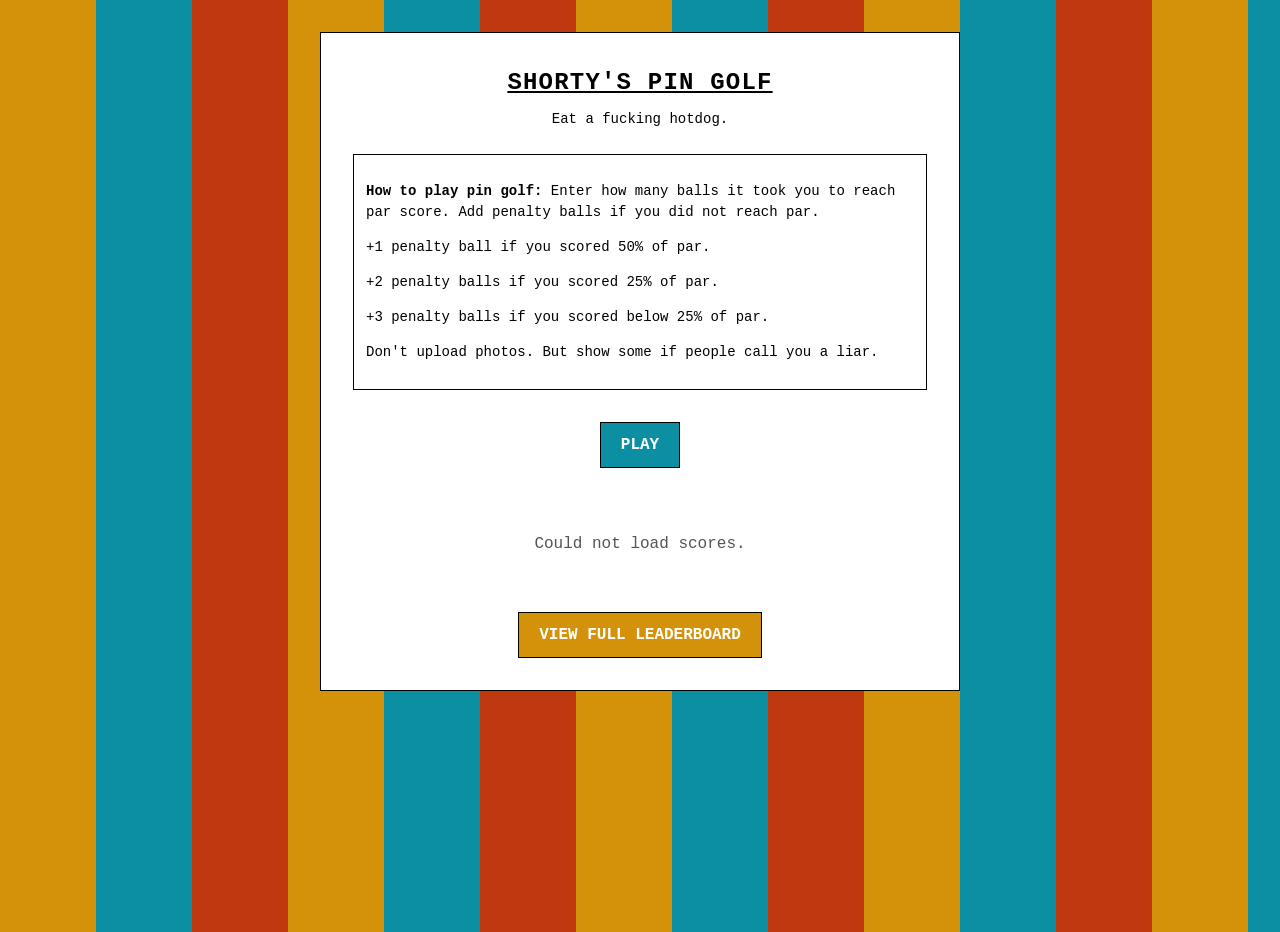
==== index.html @ 072970a2 "great" ====
<!DOCTYPE html>
<html lang="en">
<head>
  <meta charset="UTF-8">
  <meta name="viewport" content="width=device-width, initial-scale=1">
  <title>Shorty's Pin Golf</title>
  <link rel="icon" href="favicon.svg" type="image/svg+xml">
  <link rel="stylesheet" href="css/style.css">
</head>
<body>
  <main class="container">
    <div id="site-header"></div>

    <div class="scoring-help">
      <p>
        <b>How to play pin golf:</b> Enter how many balls it took you to reach par score.
        Add penalty balls if you did not reach par.
      </p>
      <p>+1 penalty ball if you scored 50% of par.</p>
      <p>+2 penalty balls if you scored 25% of par.</p>
      <p>+3 penalty balls if you scored below 25% of par.</p>
      <p>Don't upload photos. But show some if people call you a liar.</p>
    </div>

    <div class="home-play-wrap">
      <a href="play" class="button button-play">PLAY</a>
    </div>

    <div id="leaderboard-top"></div>

    <div class="home-actions">
      <a href="leaderboard" class="button button-gold">View full leaderboard</a>
    </div>
  </main>

  <script src="js/header.js"></script>
  <script src="js/holes.js"></script>
  <script src="js/app.js"></script>
  <script>
    renderSiteHeader();
    loadLeaderboard(document.getElementById('leaderboard-top'), { limit: 5 }).catch(() => {
      document.getElementById('leaderboard-top').innerHTML =
        '<p class="empty-state">Could not load scores.</p>';
    });
  </script>
</body>
</html>
---- css/style.css ----
:root {
  --stripe-width: 6em;
  --tone-gold: #d4920a;
  --tone-teal: #0d8fa3;
  --tone-rust: #bf3810;
  --header-bg: #555;
  --border: 1px solid #000;
  --font: 'Courier New', Courier, monospace;
}

*,
*::before,
*::after {
  box-sizing: border-box;
}

body {
  margin: 0;
  min-height: 100vh;
  font-family: var(--font);
  font-size: 16px;
  line-height: 1.5;
  color: #000;
  background: repeating-linear-gradient(
    90deg,
    var(--tone-gold) 0,
    var(--tone-gold) var(--stripe-width),
    var(--tone-teal) var(--stripe-width),
    var(--tone-teal) calc(var(--stripe-width) * 2),
    var(--tone-rust) calc(var(--stripe-width) * 2),
    var(--tone-rust) calc(var(--stripe-width) * 3)
  );
}

.container {
  max-width: 640px;
  margin: 2rem auto;
  padding: 1.5rem;
  background: #fff;
  border: var(--border);
}

#site-header {
  margin-bottom: 1.5rem;
  text-align: center;
}

.site-title-link {
  color: #000;
  text-decoration: underline;
}

.site-title-link:visited,
.site-title-link:hover,
.site-title-link:active {
  color: #000;
}

.home-play-wrap {
  margin: 2rem 0;
  text-align: center;
}

.home-actions {
  margin-top: 1.5rem;
  text-align: center;
}

.button-play {
  display: inline-block;
  padding: 1rem 3rem;
  font-size: 1.5rem;
  font-weight: bold;
  background: var(--tone-teal);
  color: #fff;
  border: var(--border);
  text-decoration: none;
}

.button-play:active {
  opacity: 0.85;
}

h1 {
  margin: 0 0 0.5rem;
  font-size: 1.5rem;
  text-align: center;
  letter-spacing: 0.05em;
}

.subtitle {
  margin: 0 0 1.5rem;
  text-align: center;
  font-size: 0.875rem;
}

.scoring-help {
  margin: 0 0 1.5rem;
  padding: 0.75rem;
  border: var(--border);
  font-size: 0.875rem;
}

nav {
  margin-bottom: 1.5rem;
  text-align: center;
}

nav a {
  color: #000;
}

table {
  width: 100%;
  border-collapse: collapse;
  font-size: 0.8125rem;
}

th,
td {
  border: var(--border);
  padding: 0.5rem 0.375rem;
  vertical-align: middle;
}

th {
  background: var(--header-bg);
  color: #fff;
  font-weight: bold;
  text-align: left;
}

.hole-num {
  width: 2.5rem;
  text-align: center;
}

.hole-name {
  word-break: break-word;
}

.par-cell {
  white-space: nowrap;
}

.par-target {
  display: block;
}

.par-balls {
  display: block;
  color: #555;
}

.score-cell-wrap {
  display: flex;
  align-items: center;
  justify-content: center;
  gap: 0.25rem;
  min-width: 5.5rem;
}

.score-btn {
  width: 2rem;
  height: 2.25rem;
  padding: 0;
  font-family: var(--font);
  font-size: 1.125rem;
  line-height: 1;
  border: var(--border);
  background: #fff;
  cursor: pointer;
  flex-shrink: 0;
  touch-action: manipulation;
}

.score-btn:active {
  background: #eee;
}

.score-display {
  width: 2.25rem;
  height: 2.25rem;
  display: flex;
  align-items: center;
  justify-content: center;
  border: var(--border);
  background: #fff;
  font-family: var(--font);
  font-size: 1rem;
  cursor: pointer;
  touch-action: manipulation;
  user-select: none;
}

.score-display:active {
  background: #eee;
}

.score-display.empty {
  color: #aaa;
}

tfoot td {
  font-weight: bold;
}

tfoot .total-label {
  background: var(--header-bg);
  color: #fff;
  text-align: center;
}

tfoot #player-total {
  text-align: center;
}

.form-row {
  margin-top: 1.5rem;
}

.form-row label {
  display: block;
  margin-bottom: 0.25rem;
  font-size: 0.875rem;
}

.form-row input[type='text'],
.form-row input[type='password'] {
  width: 100%;
  padding: 0.5rem;
  font-family: var(--font);
  font-size: 1rem;
  border: var(--border);
}

.form-row small {
  display: block;
  margin-top: 0.25rem;
  font-size: 0.75rem;
  color: #555;
}

.form-actions {
  margin-top: 1rem;
  display: flex;
  gap: 0.75rem;
  flex-wrap: wrap;
}

button.primary,
a.button {
  padding: 0.625rem 1.25rem;
  font-family: var(--font);
  font-size: 1rem;
  border: var(--border);
  background: #fff;
  cursor: pointer;
  text-decoration: none;
  color: #000;
  display: inline-block;
  touch-action: manipulation;
}

button.primary {
  background: var(--tone-teal);
  color: #fff;
}

a.button-play {
  background: var(--tone-teal);
  color: #fff;
}

a.button-gold {
  background: var(--tone-gold);
  color: #fff;
  font-weight: bold;
  text-transform: uppercase;
}

button.primary:active,
a.button:active {
  opacity: 0.85;
}

.message {
  margin-top: 1rem;
  padding: 0.75rem;
  border: var(--border);
  font-size: 0.875rem;
}

.message.error {
  background: #fff0f0;
}

.message.success {
  background: #f0fff0;
}

.leaderboard-table {
  width: 100%;
}

.leaderboard-table th {
  font-weight: normal;
  text-transform: none;
}

.leaderboard-table th:nth-child(2),
.leaderboard-table th:nth-child(3),
.leaderboard-table td.leaderboard-balls,
.leaderboard-table td.leaderboard-delta {
  text-align: center;
  width: 4.5rem;
}

.leaderboard-table a {
  color: #000;
  font-weight: bold;
}

.leaderboard-highlight {
  background: var(--tone-teal);
  color: #fff;
}

.leaderboard-highlight a {
  color: #fff;
}

.leaderboard-empty {
  text-align: center;
  padding: 1.5rem;
  color: #555;
}

.entry-meta {
  margin-bottom: 1rem;
  font-size: 0.875rem;
  color: #555;
}

.empty-state {
  text-align: center;
  padding: 2rem 1rem;
  color: #555;
}

@media (min-width: 480px) {
  .container {
    padding: 2rem;
  }

  table {
    font-size: 0.875rem;
  }
}
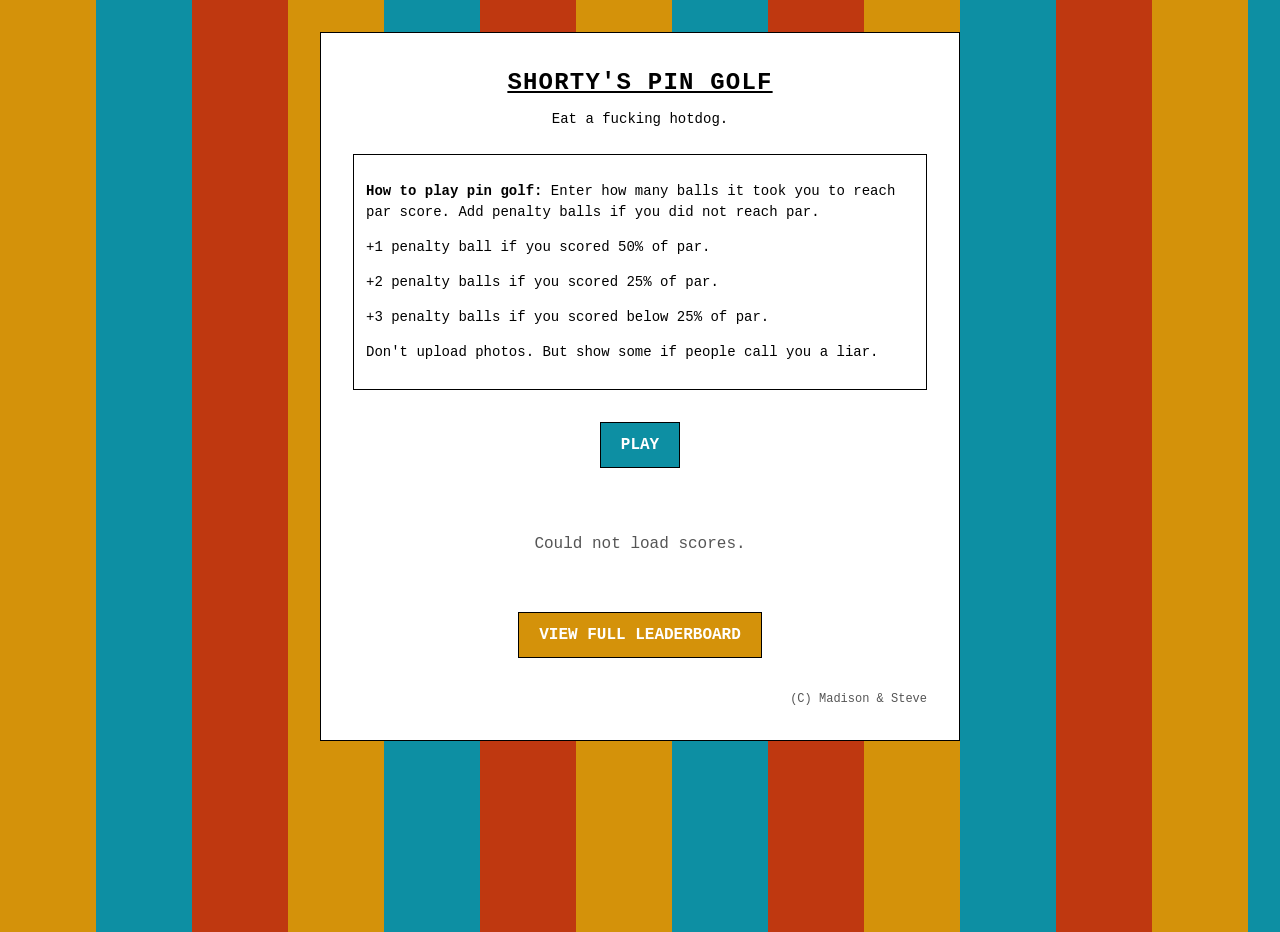
==== commit c85a489f: "add (c) footer" ====
--- a/index.html
+++ b/index.html
@@ -31,11 +31,12 @@
     <div class="home-actions">
       <a href="leaderboard" class="button button-gold">View full leaderboard</a>
     </div>
+    <div id="site-footer" class="site-footer"></div>
   </main>
 
   <script src="js/header.js"></script>
   <script src="js/holes.js"></script>
-  <script src="js/app.js"></script>
+  <script src="js/app.js?v=5"></script>
   <script>
     renderSiteHeader();
     loadLeaderboard(document.getElementById('leaderboard-top'), { limit: 5 }).catch(() => {
--- a/css/style.css
+++ b/css/style.css
@@ -94,6 +94,13 @@
   font-size: 0.875rem;
 }
 
+.site-footer {
+  margin-top: 2rem;
+  text-align: right;
+  font-size: 0.75rem;
+  color: #555;
+}
+
 .scoring-help {
   margin: 0 0 1.5rem;
   padding: 0.75rem;
@@ -299,6 +306,16 @@
   background: #f0fff0;
 }
 
+.message-link {
+  color: #0066cc;
+  font-weight: bold;
+}
+
+.message-link:hover,
+.message-link:visited {
+  color: #0066cc;
+}
+
 .leaderboard-table {
   width: 100%;
 }
@@ -348,6 +365,44 @@
   color: #555;
 }
 
+.admin-toolbar {
+  margin-bottom: 1rem;
+  text-align: right;
+}
+
+.admin-leaderboard-table th:last-child,
+.admin-delete-cell {
+  text-align: right;
+  width: 5rem;
+}
+
+button.button-danger {
+  padding: 0.375rem 0.625rem;
+  font-family: var(--font);
+  font-size: 0.75rem;
+  border: var(--border);
+  background: var(--tone-rust);
+  color: #fff;
+  cursor: pointer;
+  touch-action: manipulation;
+}
+
+button.button-danger:active {
+  opacity: 0.85;
+}
+
+.admin-footer {
+  margin-top: 2rem;
+  padding-top: 1rem;
+  border-top: var(--border);
+  text-align: center;
+}
+
+.admin-clear-btn {
+  font-size: 0.875rem;
+  padding: 0.625rem 1.25rem;
+}
+
 @media (min-width: 480px) {
   .container {
     padding: 2rem;
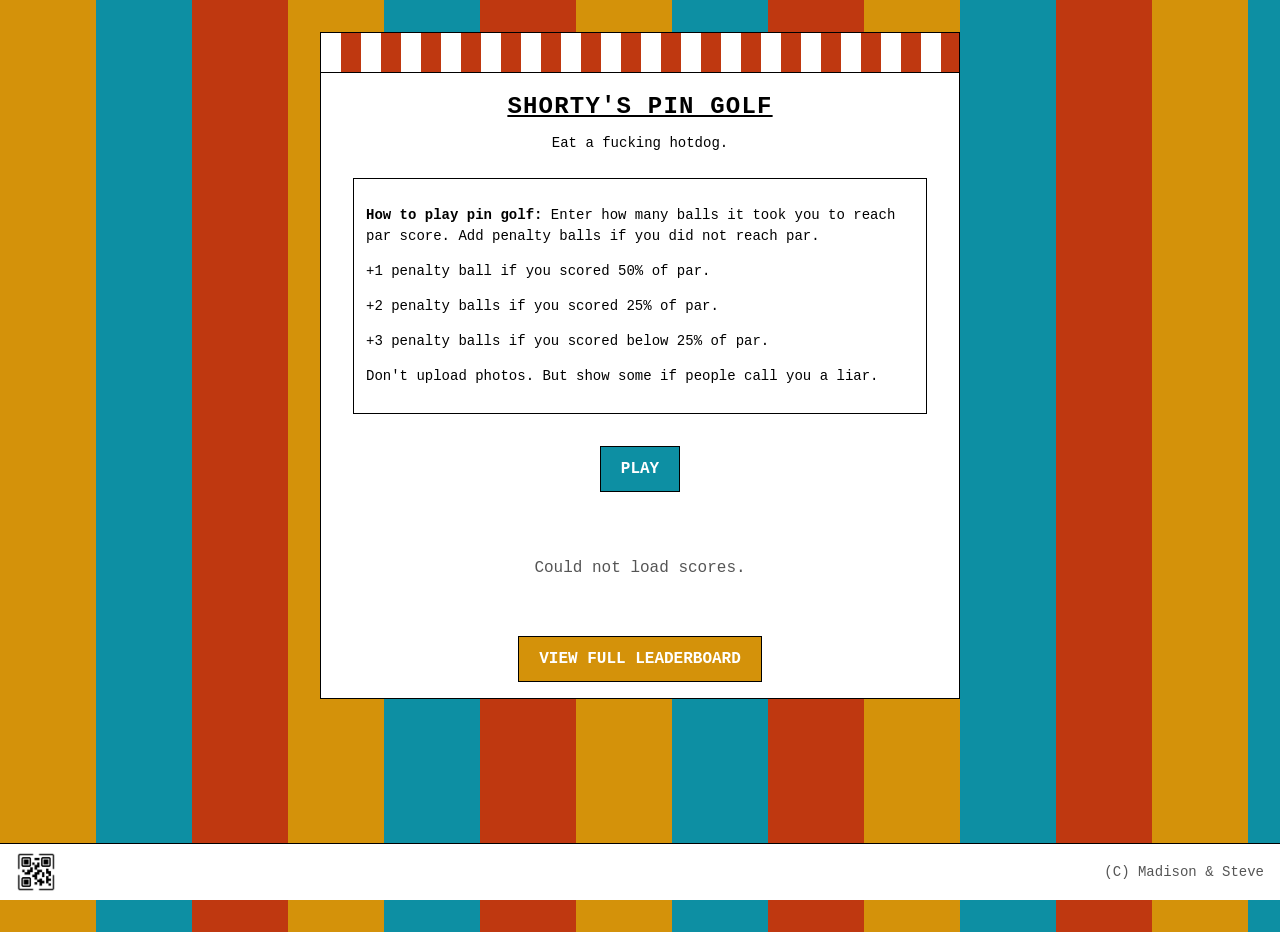
==== commit 67fd61fb: "styling, QR code, Holes Played" ====
--- a/index.html
+++ b/index.html
@@ -23,22 +23,23 @@
     </div>
 
     <div class="home-play-wrap">
-      <a href="play" class="button button-play">PLAY</a>
+      <a href="play.html" class="button button-play">PLAY</a>
     </div>
 
     <div id="leaderboard-top"></div>
 
     <div class="home-actions">
-      <a href="leaderboard" class="button button-gold">View full leaderboard</a>
+      <a href="leaderboard.html" class="button button-gold">View full leaderboard</a>
     </div>
     <div id="site-footer" class="site-footer"></div>
   </main>
 
   <script src="js/header.js"></script>
   <script src="js/holes.js"></script>
+  <script src="js/qrcode.min.js"></script>
   <script src="js/app.js?v=5"></script>
   <script>
-    renderSiteHeader();
+    renderSiteHeader({ qr: true });
     loadLeaderboard(document.getElementById('leaderboard-top'), { limit: 5 }).catch(() => {
       document.getElementById('leaderboard-top').innerHTML =
         '<p class="empty-state">Could not load scores.</p>';
--- a/css/style.css
+++ b/css/style.css
@@ -1,11 +1,12 @@
 :root {
   --stripe-width: 6em;
+  --container-stripe-width: 1.25em;
   --tone-gold: #d4920a;
   --tone-teal: #0d8fa3;
   --tone-rust: #bf3810;
   --header-bg: #555;
   --border: 1px solid #000;
-  --font: 'Courier New', Courier, monospace;
+  --font: monospace;
 }
 
 *,
@@ -35,9 +36,25 @@
 .container {
   max-width: 640px;
   margin: 2rem auto;
-  padding: 1.5rem;
+  padding: 1rem 2rem;
   background: #fff;
   border: var(--border);
+  overflow: hidden;
+}
+
+.container::before {
+  content: '';
+  display: block;
+  height: calc(var(--container-stripe-width) * 2);
+  margin: -1rem -2rem 1rem;
+  background: repeating-linear-gradient(
+    90deg,
+    #fff 0,
+    #fff var(--container-stripe-width),
+    var(--tone-rust) var(--container-stripe-width),
+    var(--tone-rust) calc(var(--container-stripe-width) * 2)
+  );
+  border-bottom: var(--border);
 }
 
 #site-header {
@@ -97,8 +114,81 @@
 .site-footer {
   margin-top: 2rem;
   text-align: right;
-  font-size: 0.75rem;
-  color: #555;
+  color: #555;
+}
+
+body.has-qr-footer {
+  padding-bottom: 3.25rem;
+}
+
+.site-footer-bar {
+  position: fixed;
+  bottom: 0;
+  left: 0;
+  right: 0;
+  z-index: 100;
+  margin-top: 0;
+  display: flex;
+  align-items: center;
+  justify-content: space-between;
+  padding: 0.5rem 1rem;
+  background: #fff;
+  border-top: var(--border);
+  text-align: left;
+}
+
+.site-footer-copy {
+  color: #555;
+  font-size: 0.875rem;
+}
+
+.qr-fab {
+  display: flex;
+  align-items: center;
+  justify-content: center;
+  padding: 0;
+  background: transparent;
+  border: none;
+  color: #000;
+  cursor: pointer;
+  line-height: 0;
+}
+
+.qr-fab:active {
+  opacity: 0.85;
+}
+
+.qr-fab-icon {
+  display: block;
+  width: 2.5rem;
+  height: 2.5rem;
+}
+
+.qr-modal {
+  position: fixed;
+  inset: 0;
+  z-index: 200;
+  display: flex;
+  align-items: center;
+  justify-content: center;
+  background: rgba(0, 0, 0, 0.65);
+}
+
+.qr-modal[hidden] {
+  display: none;
+}
+
+.qr-modal-code {
+  padding: 0.5rem;
+  background: #fff;
+  border: var(--border);
+  line-height: 0;
+  cursor: pointer;
+}
+
+.qr-modal-code img,
+.qr-modal-code canvas {
+  display: block;
 }
 
 .scoring-help {
@@ -327,6 +417,8 @@
 
 .leaderboard-table th:nth-child(2),
 .leaderboard-table th:nth-child(3),
+.leaderboard-table th:nth-child(4),
+.leaderboard-table td.leaderboard-holes,
 .leaderboard-table td.leaderboard-balls,
 .leaderboard-table td.leaderboard-delta {
   text-align: center;
@@ -404,10 +496,6 @@
 }
 
 @media (min-width: 480px) {
-  .container {
-    padding: 2rem;
-  }
-
   table {
     font-size: 0.875rem;
   }
